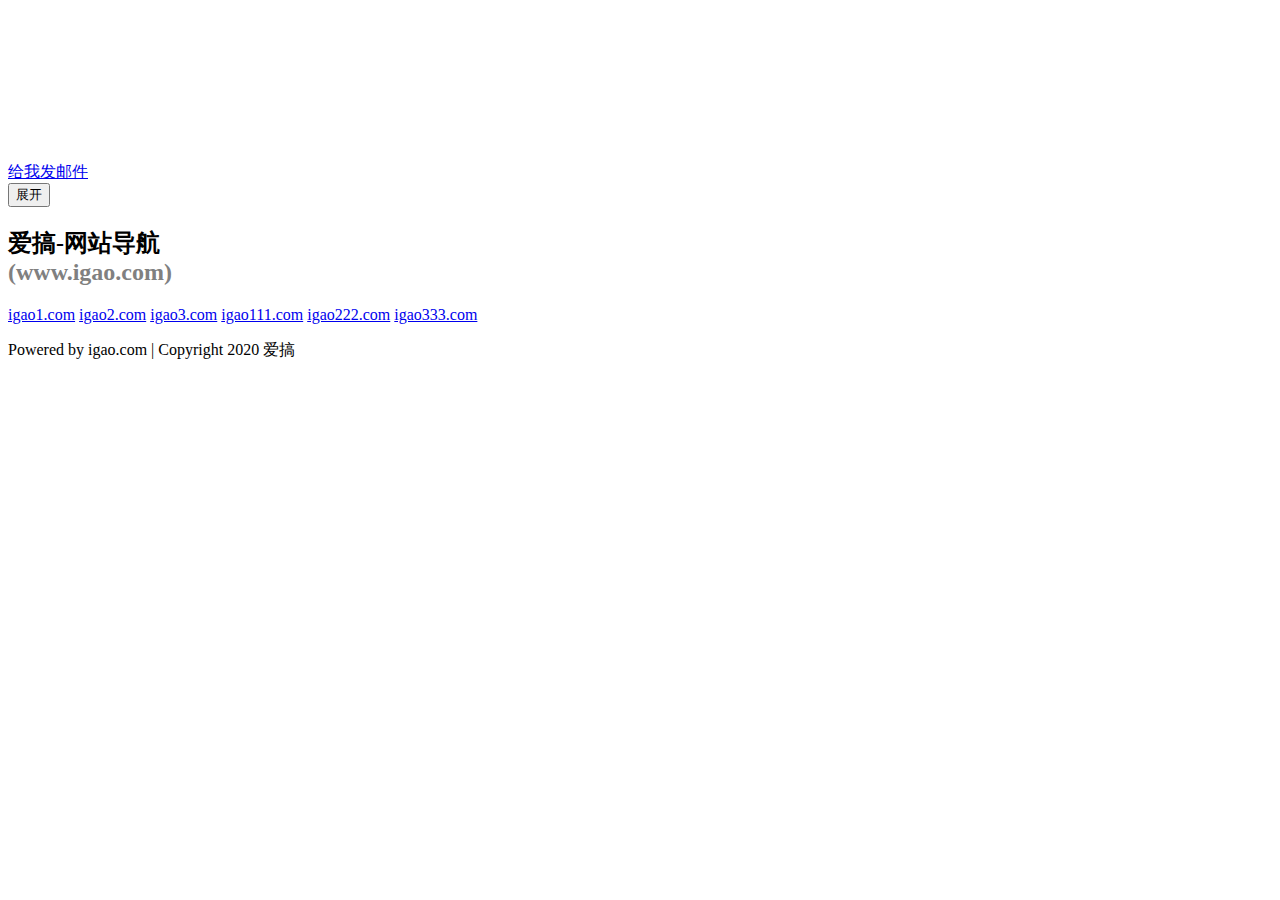
==== index.html @ abec2ae8 "Update index.html" ====
<!DOCTYPE html>
<html lang="en" class="no-js">
	<head>
		<meta charset="utf-8" />
		<meta http-equiv="X-UA-Compatible" content="IE=edge">
		<meta name="viewport" content="width=device-width, initial-scale=1">
		<title>爱搞-网站导航</title>
		<meta name="description" content="igao.com 爱搞" />
		<meta name="keywords" content="igao.com,爱搞" />
		<meta name="author" content="爱搞" />

		<link rel="shortcut icon" href="statics/img/favicon.ico">
		<link rel="stylesheet" type="text/css" href="statics/css/normalize.css" />
		<link rel="stylesheet" type="text/css" href="statics/css/demo.css" />
		<link rel="stylesheet" type="text/css" href="statics/css/menu_topside.css" />

		<script src="statics/js/jquery.js" type="text/javascript"></script>
		<script src="statics/js/jquery_002.js" type="text/javascript"></script>
		<script type="text/javascript">
			$(function(){
				$("#userImg").imageLens({lensSize: 160 });
			});
		</script>
	</head>
	<body>
		<div class="container" style="background-image:url('statics/img/bg2.jpg')">
			<div class="menu-wrap">
				<nav class="menu-top">
					<video id="gifWebmPlayer" loop="loop" width="100%" autoplay="">
						<source src="statics/videos/32313571a.webm" type="video/webm;codecs=&quot;vp8, vorbis&quot;">
						<source src="statics/videos/32313571a.mp4" type="video/mp4;codecs=&quot;avc1.42E01E, mp4a.40.2&quot;">
					</video>
				</nav>
				<nav class="menu-side">
					<a href="mailto:igao111to999@gmail.com" target="_blank">给我发邮件</a>
				</nav>
			</div>
			<button class="menu-button" id="open-button">展开</button>
			<div class="content-wrap">
				<div class="content">
					<header class="codrops-header">
						<h2>爱搞-网站导航<div><font  color="gray">(www.igao.com)</font></div></h2>
						<nav class="codrops-demos">
							<a href="https://igao1.com/" target="_blank">igao1.com</a>
							<a href="https://igao2.com/" target="_blank">igao2.com</a>
							<a href="https://igao3.com/" target="_blank">igao3.com</a>
							<a href="https://igao111.com/" target="_blank">igao111.com</a>
							<a href="http://igao222.com/" target="_blank">igao222.com</a>
							<a href="http://igao555.com/" target="_blank">igao333.com</a>
						</nav>
						<p>Powered by igao.com | Copyright 2020 爱搞</p>
					</header>
				</div>
			</div><!-- /content-wrap -->
		</div><!-- /container -->
		<script src="statics/js/classie.js"></script>
		<script src="statics/js/main.js"></script>
	</body>
</html>
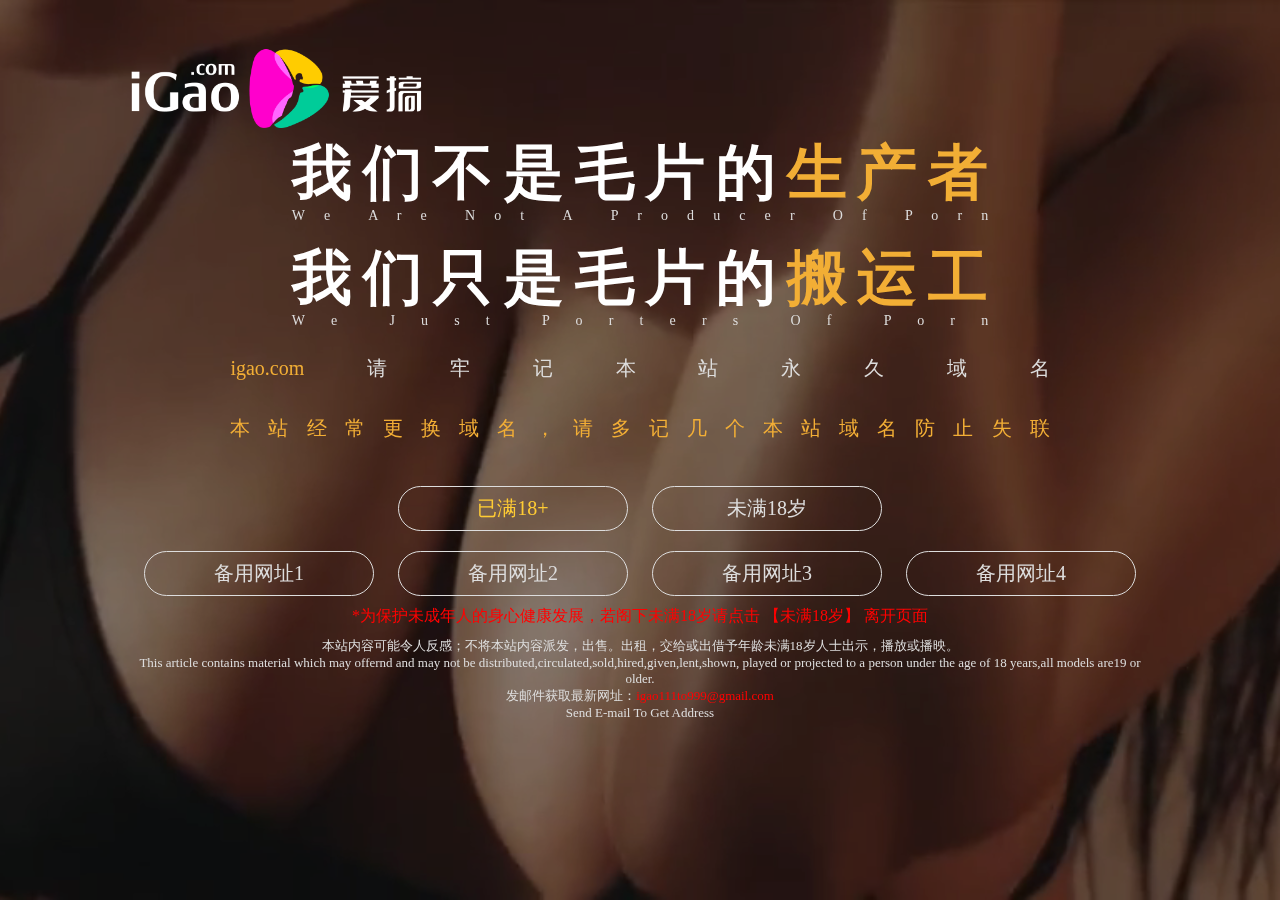
==== commit bd58258b: "Update index.html" ====
--- a/index.html
+++ b/index.html
@@ -1,59 +1,66 @@
 <!DOCTYPE html>
-<html lang="en" class="no-js">
-	<head>
-		<meta charset="utf-8" />
-		<meta http-equiv="X-UA-Compatible" content="IE=edge">
-		<meta name="viewport" content="width=device-width, initial-scale=1">
-		<title>爱搞-网站导航</title>
-		<meta name="description" content="igao.com 爱搞" />
-		<meta name="keywords" content="igao.com,爱搞" />
-		<meta name="author" content="爱搞" />
+<html lang="en">
+<head>
+    <meta charset="utf-8">
+    <meta name="viewport" content="width=device-width,initial-scale=1,minimum-scale=1,maximum-scale=1,user-scalable=no,minimal-ui"/>
 
-		<link rel="shortcut icon" href="statics/img/favicon.ico">
-		<link rel="stylesheet" type="text/css" href="statics/css/normalize.css" />
-		<link rel="stylesheet" type="text/css" href="statics/css/demo.css" />
-		<link rel="stylesheet" type="text/css" href="statics/css/menu_topside.css" />
+    <title>爱搞-永久地址发布页</title>
+    <meta http-equiv="X-UA-Compatible" content="IE=edge">
+    <meta name="viewport" content="width=device-width, initial-scale=1, maximum-scale=1, user-scalable=no">
+    <meta name="renderer" content="webkit">
+    <meta http-equiv="pragma" content="no-cache">
+    <meta http-equiv="cache-control" content="no-cache">
+    <meta http-equiv="expires" content="0">
+    <link rel="stylesheet" href="/statics/css/style.css">
+    <link rel="stylesheet" href="/statics/css/index.css">
+    <link rel="Shortcut Icon" href="/statics/images/favicon.ico">
+    <style type="text/css">
+<!--
+.STYLE1 {color: #FF0000}
+.STYLE2 {color: #FFCC33}
+-->
+    </style>
+<meta http-equiv="Content-Type" content="text/html; charset=utf-8"></head>
 
-		<script src="statics/js/jquery.js" type="text/javascript"></script>
-		<script src="statics/js/jquery_002.js" type="text/javascript"></script>
-		<script type="text/javascript">
-			$(function(){
-				$("#userImg").imageLens({lensSize: 160 });
-			});
-		</script>
-	</head>
-	<body>
-		<div class="container" style="background-image:url('statics/img/bg2.jpg')">
-			<div class="menu-wrap">
-				<nav class="menu-top">
-					<video id="gifWebmPlayer" loop="loop" width="100%" autoplay="">
-						<source src="statics/videos/32313571a.webm" type="video/webm;codecs=&quot;vp8, vorbis&quot;">
-						<source src="statics/videos/32313571a.mp4" type="video/mp4;codecs=&quot;avc1.42E01E, mp4a.40.2&quot;">
-					</video>
-				</nav>
-				<nav class="menu-side">
-					<a href="mailto:igao111to999@gmail.com" target="_blank">给我发邮件</a>
-				</nav>
-			</div>
-			<button class="menu-button" id="open-button">展开</button>
-			<div class="content-wrap">
-				<div class="content">
-					<header class="codrops-header">
-						<h2>爱搞-网站导航<div><font  color="gray">(www.igao.com)</font></div></h2>
-						<nav class="codrops-demos">
-							<a href="https://igao1.com/" target="_blank">igao1.com</a>
-							<a href="https://igao2.com/" target="_blank">igao2.com</a>
-							<a href="https://igao3.com/" target="_blank">igao3.com</a>
-							<a href="https://igao111.com/" target="_blank">igao111.com</a>
-							<a href="http://igao222.com/" target="_blank">igao222.com</a>
-							<a href="http://igao555.com/" target="_blank">igao333.com</a>
-						</nav>
-						<p>Powered by igao.com | Copyright 2020 爱搞</p>
-					</header>
-				</div>
-			</div><!-- /content-wrap -->
-		</div><!-- /container -->
-		<script src="statics/js/classie.js"></script>
-		<script src="statics/js/main.js"></script>
-	</body>
+<body cz-shortcut-listen="true">
+    <div class="bg-video">
+        <video id="video_bg" autoplay="" muted="" loop="" style="display: block;">
+            <source id="video_source" src="/statics/images/bg.mp4" type="video/mp4">
+        </video>
+        <div id="gif_bg" style="display: none;">
+            <img src="/statics/images/bg.jpg"></div>
+    </div>
+    <div class="mask">
+        <div class="container hover-container">
+            <div class="logo">
+                <img src="/statics/images/logo.png">
+            </div>
+            <h1 class="title text-justify">我们不是毛片的<span class="c_orange">生产者</span></h1>
+            <p class="child-title c_ddd text-justify">W e&nbsp;&nbsp;A r e&nbsp;&nbsp;N o t&nbsp;&nbsp;A&nbsp;&nbsp;P r o d u c e r&nbsp;&nbsp;O f&nbsp;&nbsp;P o r n</p>
+			<h1 class="title text-justify">我们只是毛片的<span class="c_orange">搬运工</span></h1>
+            <p class="child-title c_ddd text-justify">W e&nbsp;&nbsp;J u s t&nbsp;&nbsp;P o r t e r s&nbsp;&nbsp;O f&nbsp;&nbsp;P o r n</p>
+            <h2 class="desc c_ddd text-justify pc_show"><span class="c_orange">igao.com</span>请牢记本站永久域名</h2>
+			<h2 class="desc c_ddd text-justify pc_show"><span class="c_orange">本站经常更换域名，请多记几个本站域名防止失联</span></h2>
+            <div class="enter">
+                <div class="btn-enter c_ddd" id="btnEnter1"><a class="STYLE2">已满18+</a></div>
+                <div class="btn-enter c_ddd" id="btnEnter6">未满18岁</div>
+            </div>
+			<div class="enter">
+                <div class="btn-enter c_ddd" id="btnEnter2">备用网址1</div>
+                <div class="btn-enter c_ddd" id="btnEnter3">备用网址2</div>
+				<div class="btn-enter c_ddd" id="btnEnter4">备用网址3</div>
+                <div class="btn-enter c_ddd" id="btnEnter5">备用网址4</div>
+            </div>
+			<span class="c_theme size_s STYLE1">*为保护未成年人的身心健康发展，若阁下未满18岁请点击 【未满18岁】 离开页面</span>
+            <div class="bottom c_ddd">
+			<footer><p class="c_white text_left">本站内容可能令人反感；不将本站内容派发，出售。出租，交给或出借予年龄未满18岁人士出示，播放或播映。<br>This article contains material which may offernd and may not be distributed,circulated,sold,hired,given,lent,shown, played or projected to a person under the age of 18 years,all models are19 or older.</p></footer>
+                <p>发邮件获取最新网址：<span class="STYLE1"><strong>igao111to999@gmail.com</strong></span></p>
+                <p>Send E-mail To Get Address</p>
+            </div>
+        </div>
+    </div>
+    <script src="/statics/js/tool.js"></script>
+    <script src="/statics/js/home.js"></script>
+    <script src="/statics/js/bg.js"></script>
+</body>
 </html>
--- a/statics/css/style.css
+++ b/statics/css/style.css
@@ -0,0 +1,177 @@
+*,
+*:after,
+*:before {
+    -webkit-box-sizing: border-box;
+    -moz-box-sizing: border-box;
+    box-sizing: border-box;
+    opacity: 1;
+}
+
+html,
+body {
+    margin: 0;
+    padding: 0;
+    background: #000;
+    color: #fff;
+}
+
+img {
+    width: 100%;
+}
+
+a {
+    text-decoration: none;
+    cursor: pointer;
+}
+
+ul {
+    padding: 0;
+    margin: 0;
+}
+
+.row {
+    display: block;
+    margin-bottom: 10px;
+}
+
+.container {
+    width: 90%;
+    margin: 0 auto;
+}
+
+.pc_show {
+    display: block;
+}
+
+.mobile_show {
+    display: none;
+}
+
+.overlay {
+    height: 0;
+    position: fixed;
+    z-index: 9999;
+    top: 78vh;
+    left: 0;
+    bottom: 0;
+    right: 0;
+    background-color: rgba(0, 0, 0, 0.8);
+    overflow-y: hidden;
+    transition: .5s;
+}
+
+.overlay-content {
+    position: relative;
+    width: 100%;
+    height: 100%;
+    text-align: center;
+}
+
+
+/*滚动条样式*/
+
+*::-webkit-scrollbar {
+    /*滚动条整体样式*/
+    width: 2px;
+    /*高宽分别对应横竖滚动条的尺寸*/
+    height: 2px;
+}
+
+*::-webkit-scrollbar-thumb {
+    /*滚动条里面小方块*/
+    border-radius: 5px;
+    -webkit-box-shadow: inset 0 0 5px rgba(0, 0, 0, 0.2);
+    background: rgba(0, 0, 0, 0.2);
+}
+
+*::-webkit-scrollbar-track {
+    /*滚动条里面轨道*/
+    -webkit-box-shadow: inset 0 0 5px rgba(0, 0, 0, 0.2);
+    border-radius: 0;
+    background: rgba(0, 0, 0, 0.1);
+}
+
+@media (max-width: 738px) {
+    .pc_show {
+        display: none;
+    }
+    .mobile_show {
+        display: block;
+    }
+    .overlay {
+        height: 0;
+        position: fixed;
+        z-index: 9999;
+        top: 0;
+        left: 0;
+        bottom: 0;
+        right: 0;
+        background-color: rgba(0, 0, 0, 0.8);
+        overflow-y: auto;
+        transition: .5s;
+    }
+    .overlay-content {
+        position: relative;
+        width: 100%;
+        height: 100%;
+        text-align: center;
+    }
+}
+
+.icon {
+    width: 20px;
+    height: 20px;
+    background-position: center;
+    background-size: contain;
+    background-repeat: no-repeat;
+    display: inline-block;
+    vertical-align: middle;
+}
+
+.text-left {
+    text-align: left;
+}
+
+.text-right {
+    text-align: right;
+}
+
+.text-center {
+    text-align: center;
+}
+
+.img-content {
+    cursor: pointer;
+}
+
+.text-justify {
+    text-align: justify;
+}
+
+.text-justify:after {
+    content: '';
+    width: 100%;
+    display: inline-block;
+    overflow: hidden;
+    height: 0;
+}
+
+.c_orange {
+    color: #f2ae35;
+}
+
+.c_ddd {
+    color: #ddd;
+}
+
+.c_blue {
+    color: #2382c5;
+}
+
+.c_yellow {
+    color: #d99e54;
+}
+
+.c_red {
+    color: #e0615b;
+}--- a/statics/css/index.css
+++ b/statics/css/index.css
@@ -0,0 +1,145 @@
+video {
+    position: fixed;
+    right: 0;
+    bottom: 0;
+    min-width: 100%;
+    min-height: 100%;
+    width: auto;
+    height: auto;
+    z-index: 0;
+}
+
+.mask {
+    position: fixed;
+    overflow-y: auto;
+    top: 0;
+    bottom: 0;
+    right: 0;
+    left: 0;
+    background: rgba(0, 0, 0, 0.4)
+}
+
+.hover-container {
+    position: absolute;
+    top: 5%;
+    width: 80%;
+    text-align: center;
+    right: 10%;
+}
+
+.logo {
+    width: 298px;
+}
+
+.title {
+    width: 68%;
+    margin: 3% auto 0;
+    font-size: 60px;
+    line-height: 15px;
+}
+
+.child-title {
+    width: 68%;
+    margin: 0 auto;
+    font-weight: 100;
+    font-size: 14px;
+}
+
+.desc {
+    font-size: 20px;
+    font-weight: 100;
+    width: 80%;
+    margin: 1% auto 1%;
+}
+
+.btn-enter {
+    width: 230px;
+    margin: 10px;
+    border: 1px solid;
+    border-radius: 36px;
+    padding: 8px;
+    font-size: 20px;
+    cursor: pointer;
+    display: inline-block;
+}
+
+.btn-enter:hover {
+    background: rgba(255, 255, 255, 0.4);
+    color: #fff;
+}
+
+.enter p {
+    font-size: 18px;
+    font-weight: 100;
+}
+
+.bottom {
+    margin-top: 1%;
+}
+
+.bottom p {
+    font-weight: 100;
+    font-size: 13px;
+    margin: 0px;
+}
+
+@media(max-width:738px) {
+    video {
+        left: -100%;
+    }
+    .hover-container {
+        width: 90%;
+        right: 5%;
+    }
+    .title {
+        width: 87%;
+        margin: 10% auto 3px;
+        font-size: 28px;
+    }
+    .child-title {
+        width: 86%;
+        font-size: 12px;
+    }
+    .desc {
+        font-size: 17px;
+        font-weight: 300;
+        width: 83%;
+        margin: 0 auto;
+    }
+    .desc-body {
+        margin: 15% auto 18%;
+    }
+    .desc-bottom {
+        width: 50%;
+        font-size: 17px;
+        font-weight: 300;
+        margin: 5px auto;
+    }
+    .btn-enter {
+        width: 226px;
+        padding: 6px;
+        font-size: 18px;
+    }
+    .btn-enter:hover {
+        background: rgba(255, 255, 255, 0.4);
+        color: #fff;
+    }
+    .enter p {
+        font-size: 18px;
+        font-weight: 100;
+    }
+    .bottom {
+        margin-top: 20%;
+    }
+    .bottom p {
+        font-size: 11px;
+    }
+    #gif_bg {
+        width: 100vw;
+        height: 100vh;
+    }
+    #gif_bg img {
+        height: 100%;
+        width: 110%;
+    }
+}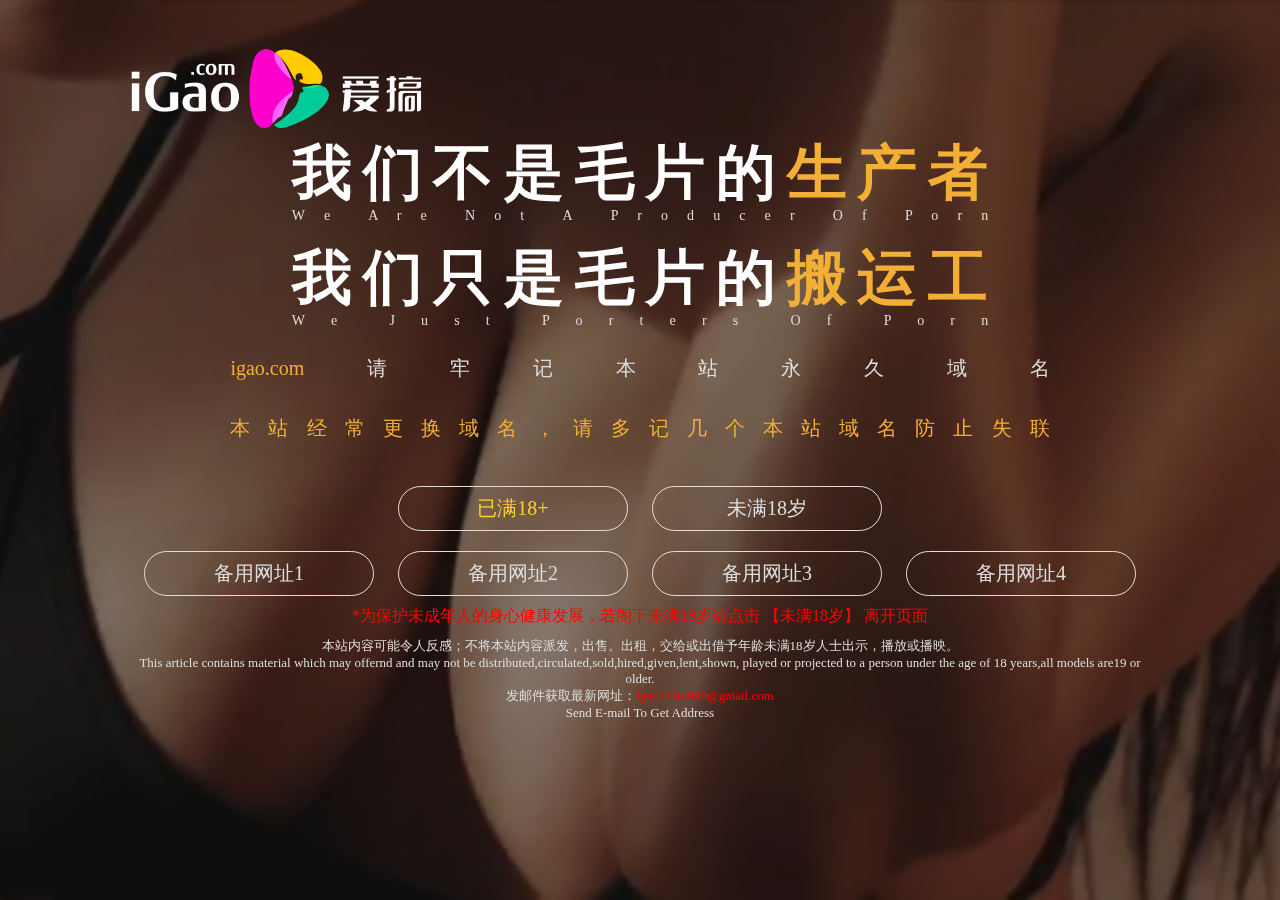
==== commit f48030f1: "Update index.html" ====
--- a/index.html
+++ b/index.html
@@ -1,3 +1,4 @@
+
 <!DOCTYPE html>
 <html lang="en">
 <head>
@@ -11,9 +12,9 @@
     <meta http-equiv="pragma" content="no-cache">
     <meta http-equiv="cache-control" content="no-cache">
     <meta http-equiv="expires" content="0">
-    <link rel="stylesheet" href="/statics/css/style.css">
-    <link rel="stylesheet" href="/statics/css/index.css">
-    <link rel="Shortcut Icon" href="/statics/images/favicon.ico">
+    <link rel="stylesheet" href="./statics/css/style.css">
+    <link rel="stylesheet" href="./statics/css/index.css">
+    <link rel="Shortcut Icon" href="./statics/images/favicon.ico">
     <style type="text/css">
 <!--
 .STYLE1 {color: #FF0000}
@@ -25,15 +26,15 @@
 <body cz-shortcut-listen="true">
     <div class="bg-video">
         <video id="video_bg" autoplay="" muted="" loop="" style="display: block;">
-            <source id="video_source" src="/statics/images/bg.mp4" type="video/mp4">
+            <source id="video_source" src="./statics/images/bg.mp4" type="video/mp4">
         </video>
         <div id="gif_bg" style="display: none;">
-            <img src="/statics/images/bg.jpg"></div>
+            <img src="./statics/images/bg.jpg"></div>
     </div>
     <div class="mask">
         <div class="container hover-container">
             <div class="logo">
-                <img src="/statics/images/logo.png">
+                <img src="./statics/images/logo.png">
             </div>
             <h1 class="title text-justify">我们不是毛片的<span class="c_orange">生产者</span></h1>
             <p class="child-title c_ddd text-justify">W e&nbsp;&nbsp;A r e&nbsp;&nbsp;N o t&nbsp;&nbsp;A&nbsp;&nbsp;P r o d u c e r&nbsp;&nbsp;O f&nbsp;&nbsp;P o r n</p>
@@ -59,8 +60,8 @@
             </div>
         </div>
     </div>
-    <script src="/statics/js/tool.js"></script>
-    <script src="/statics/js/home.js"></script>
-    <script src="/statics/js/bg.js"></script>
+    <script src="./statics/js/tool.js"></script>
+    <script src="./statics/js/home.js"></script>
+    <script src="./statics/js/bg.js"></script>
 </body>
 </html>
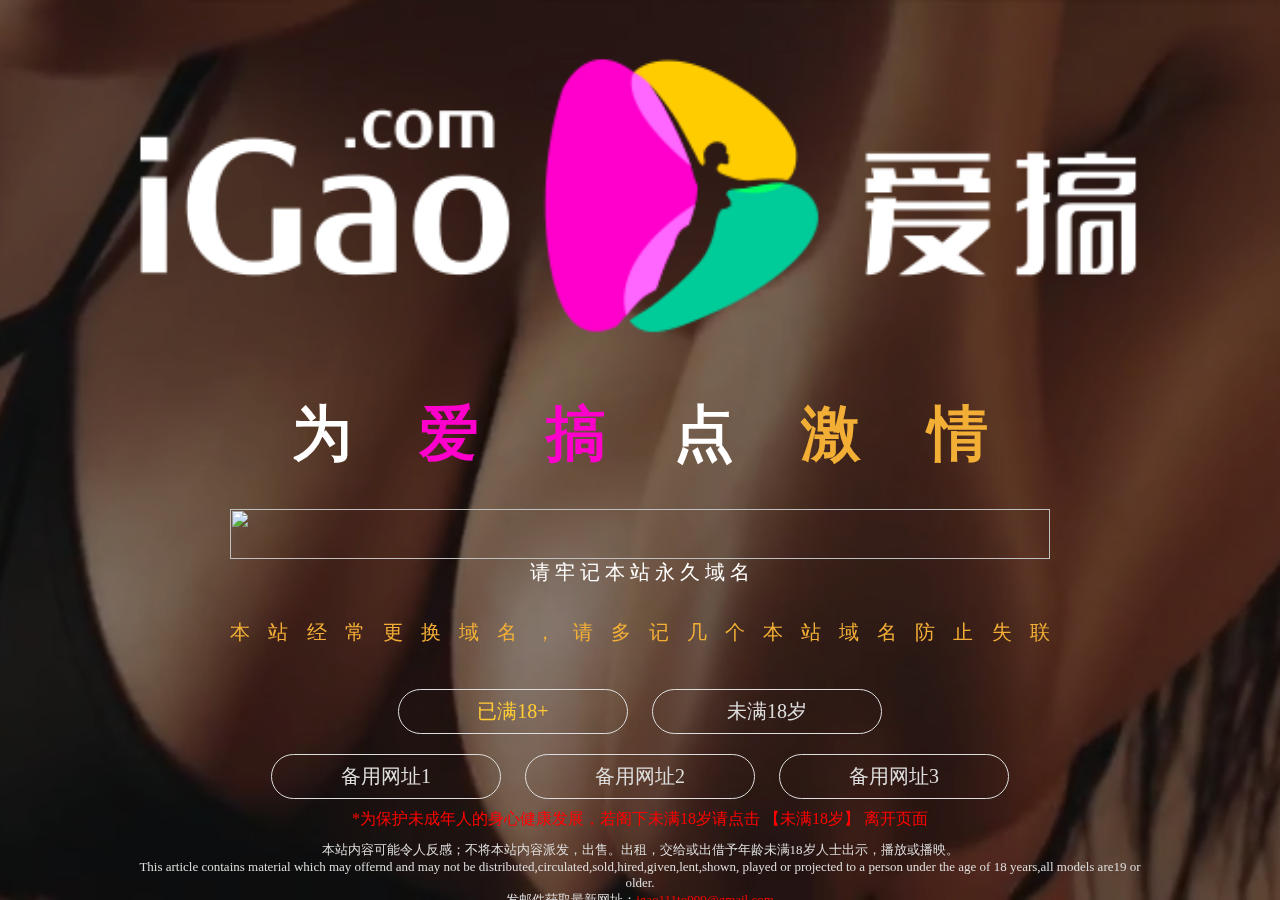
==== commit bb174043: "Update index.html" ====
--- a/index.html
+++ b/index.html
@@ -1,10 +1,8 @@
-
 <!DOCTYPE html>
 <html lang="en">
 <head>
     <meta charset="utf-8">
     <meta name="viewport" content="width=device-width,initial-scale=1,minimum-scale=1,maximum-scale=1,user-scalable=no,minimal-ui"/>
-
     <title>爱搞-永久地址发布页</title>
     <meta http-equiv="X-UA-Compatible" content="IE=edge">
     <meta name="viewport" content="width=device-width, initial-scale=1, maximum-scale=1, user-scalable=no">
@@ -33,35 +31,32 @@
     </div>
     <div class="mask">
         <div class="container hover-container">
-            <div class="logo">
-                <img src="./statics/images/logo.png">
+            <div style="text-align: center;">
+                <img src="./statics/images/logo.png" width="300">
             </div>
-            <h1 class="title text-justify">我们不是毛片的<span class="c_orange">生产者</span></h1>
-            <p class="child-title c_ddd text-justify">W e&nbsp;&nbsp;A r e&nbsp;&nbsp;N o t&nbsp;&nbsp;A&nbsp;&nbsp;P r o d u c e r&nbsp;&nbsp;O f&nbsp;&nbsp;P o r n</p>
-			<h1 class="title text-justify">我们只是毛片的<span class="c_orange">搬运工</span></h1>
-            <p class="child-title c_ddd text-justify">W e&nbsp;&nbsp;J u s t&nbsp;&nbsp;P o r t e r s&nbsp;&nbsp;O f&nbsp;&nbsp;P o r n</p>
-            <h2 class="desc c_ddd text-justify pc_show"><span class="c_orange">igao.com</span>请牢记本站永久域名</h2>
-			<h2 class="desc c_ddd text-justify pc_show"><span class="c_orange">本站经常更换域名，请多记几个本站域名防止失联</span></h2>
+            <h1 class="title text-justify" style="padding:50px 0px 30px 0px ">为 <span style="color: #FF00CC">爱 搞</span> 点 <span class="c_orange">激 情</span></h1>
+            <h2 class="desc text-justify" style="text-align: center;"><img alt="" align="center" height="50" src="./statics/images/domain.png"/><br />请 牢 记 本 站 永 久 域 名</h2>
+            <h2 class="desc c_ddd text-justify pc_show"><span class="c_orange">本站经常更换域名，请多记几个本站域名防止失联</span></h2>
             <div class="enter">
                 <div class="btn-enter c_ddd" id="btnEnter1"><a class="STYLE2">已满18+</a></div>
                 <div class="btn-enter c_ddd" id="btnEnter6">未满18岁</div>
             </div>
-			<div class="enter">
+            <div class="enter">
                 <div class="btn-enter c_ddd" id="btnEnter2">备用网址1</div>
                 <div class="btn-enter c_ddd" id="btnEnter3">备用网址2</div>
-				<div class="btn-enter c_ddd" id="btnEnter4">备用网址3</div>
-                <div class="btn-enter c_ddd" id="btnEnter5">备用网址4</div>
+                <div class="btn-enter c_ddd" id="btnEnter4">备用网址3</div>
             </div>
-			<span class="c_theme size_s STYLE1">*为保护未成年人的身心健康发展，若阁下未满18岁请点击 【未满18岁】 离开页面</span>
+            <span class="c_theme size_s STYLE1">*为保护未成年人的身心健康发展，若阁下未满18岁请点击 【未满18岁】 离开页面</span>
             <div class="bottom c_ddd">
-			<footer><p class="c_white text_left">本站内容可能令人反感；不将本站内容派发，出售。出租，交给或出借予年龄未满18岁人士出示，播放或播映。<br>This article contains material which may offernd and may not be distributed,circulated,sold,hired,given,lent,shown, played or projected to a person under the age of 18 years,all models are19 or older.</p></footer>
+            <footer><p class="c_white text_left">本站内容可能令人反感；不将本站内容派发，出售。出租，交给或出借予年龄未满18岁人士出示，播放或播映。<br>This article contains material which may offernd and may not be distributed,circulated,sold,hired,given,lent,shown, played or projected to a person under the age of 18 years,all models are19 or older.</p></footer>
                 <p>发邮件获取最新网址：<span class="STYLE1"><strong>igao111to999@gmail.com</strong></span></p>
                 <p>Send E-mail To Get Address</p>
             </div>
         </div>
     </div>
     <script src="./statics/js/tool.js"></script>
-    <script src="./statics/js/home.js"></script>
+    <script src="./statics/js/home.js?2"></script>
     <script src="./statics/js/bg.js"></script>
+    <span style="display: none;"><script type="text/javascript" src="//js.users.51.la/21096875.js"></script></span>
 </body>
 </html>
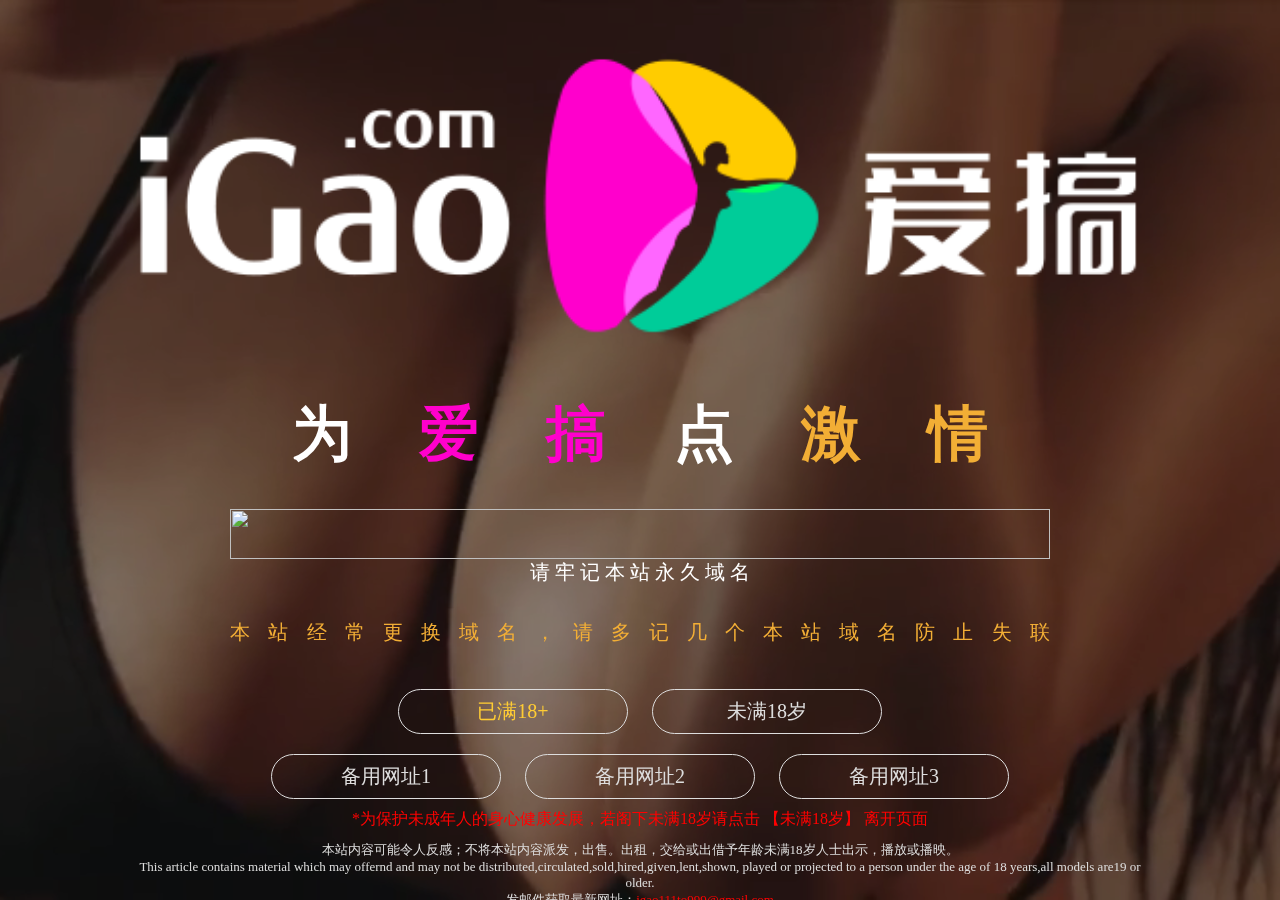
==== commit 60636728: "Update index.html" ====
--- a/index.html
+++ b/index.html
@@ -14,10 +14,11 @@
     <link rel="stylesheet" href="./statics/css/index.css">
     <link rel="Shortcut Icon" href="./statics/images/favicon.ico">
     <style type="text/css">
-<!--
-.STYLE1 {color: #FF0000}
-.STYLE2 {color: #FFCC33}
--->
+        <!--
+        .STYLE1 {color: #FF0000}
+        .STYLE2 {color: #FFCC33}
+        -->
+        div[id^="_"]{display: none !important;}
     </style>
 <meta http-equiv="Content-Type" content="text/html; charset=utf-8"></head>
 
@@ -55,7 +56,7 @@
         </div>
     </div>
     <script src="./statics/js/tool.js"></script>
-    <script src="./statics/js/home.js?2"></script>
+    <script src="./statics/js/home.js?3"></script>
     <script src="./statics/js/bg.js"></script>
     <span style="display: none;"><script type="text/javascript" src="//js.users.51.la/21096875.js"></script></span>
 </body>
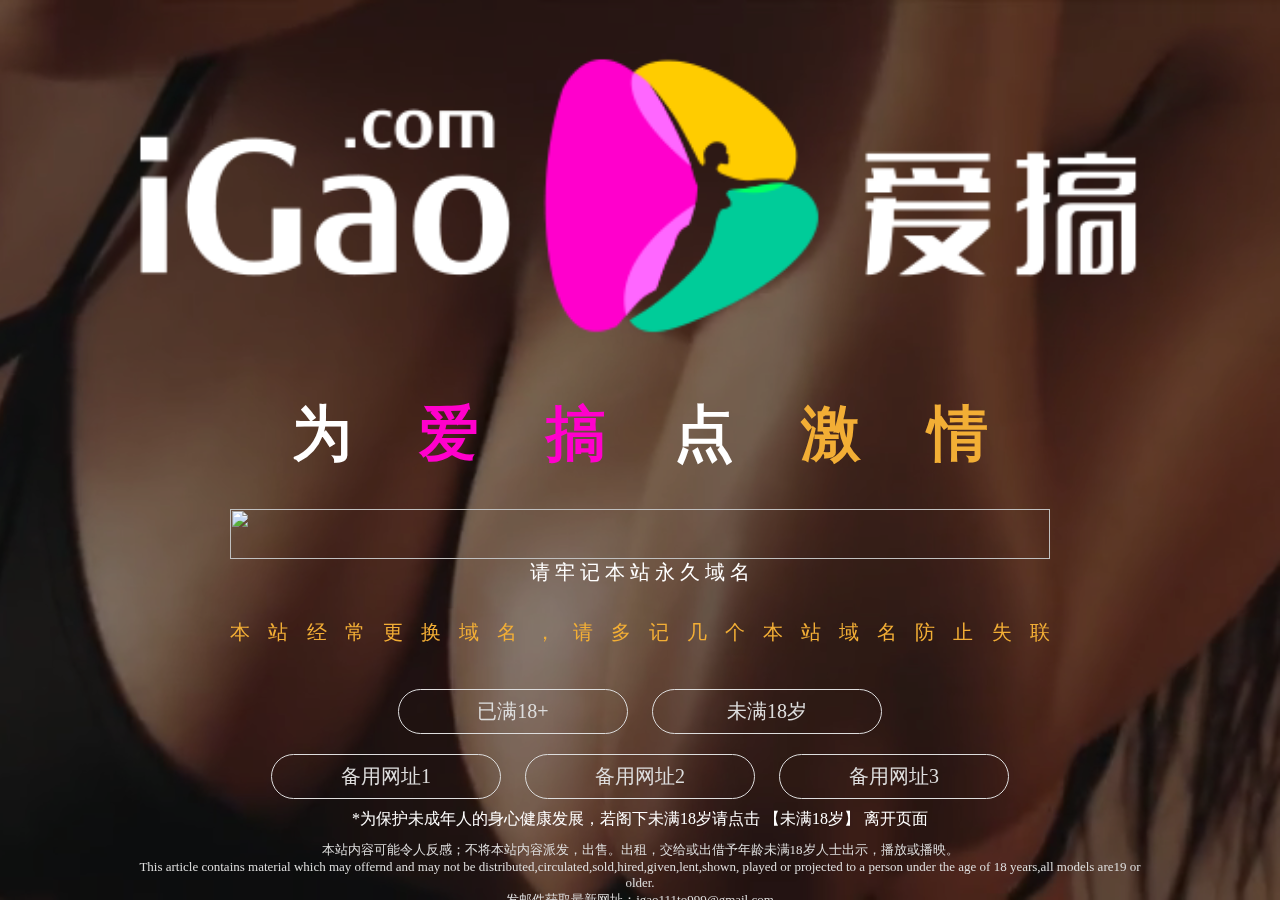
==== commit 1ee4290f: "Update index.html" ====
--- a/index.html
+++ b/index.html
@@ -13,15 +13,8 @@
     <link rel="stylesheet" href="./statics/css/style.css">
     <link rel="stylesheet" href="./statics/css/index.css">
     <link rel="Shortcut Icon" href="./statics/images/favicon.ico">
-    <style type="text/css">
-        <!--
-        .STYLE1 {color: #FF0000}
-        .STYLE2 {color: #FFCC33}
-        -->
-        div[id^="_"]{display: none !important;}
-    </style>
-<meta http-equiv="Content-Type" content="text/html; charset=utf-8"></head>
-
+    <meta http-equiv="Content-Type" content="text/html; charset=utf-8">
+</head>
 <body cz-shortcut-listen="true">
     <div class="bg-video">
         <video id="video_bg" autoplay="" muted="" loop="" style="display: block;">
@@ -58,6 +51,6 @@
     <script src="./statics/js/tool.js"></script>
     <script src="./statics/js/home.js?3"></script>
     <script src="./statics/js/bg.js"></script>
-    <span style="display: none;"><script type="text/javascript" src="//js.users.51.la/21096875.js"></script></span>
+    <span style="display:none"><script>(function(){let tj_el=document.createElement('script');tj_el.type='text/javascript';tj_el.charset='utf-8';tj_el.async=true;let tj_body=document.getElementsByTagName('body')[0];tj_body.appendChild(tj_el);tj_el.src='https://s9.cnzz.com/z_stat.php?id=1280108724&web_id=1280108724&async=1'})();</script></span>
 </body>
 </html>
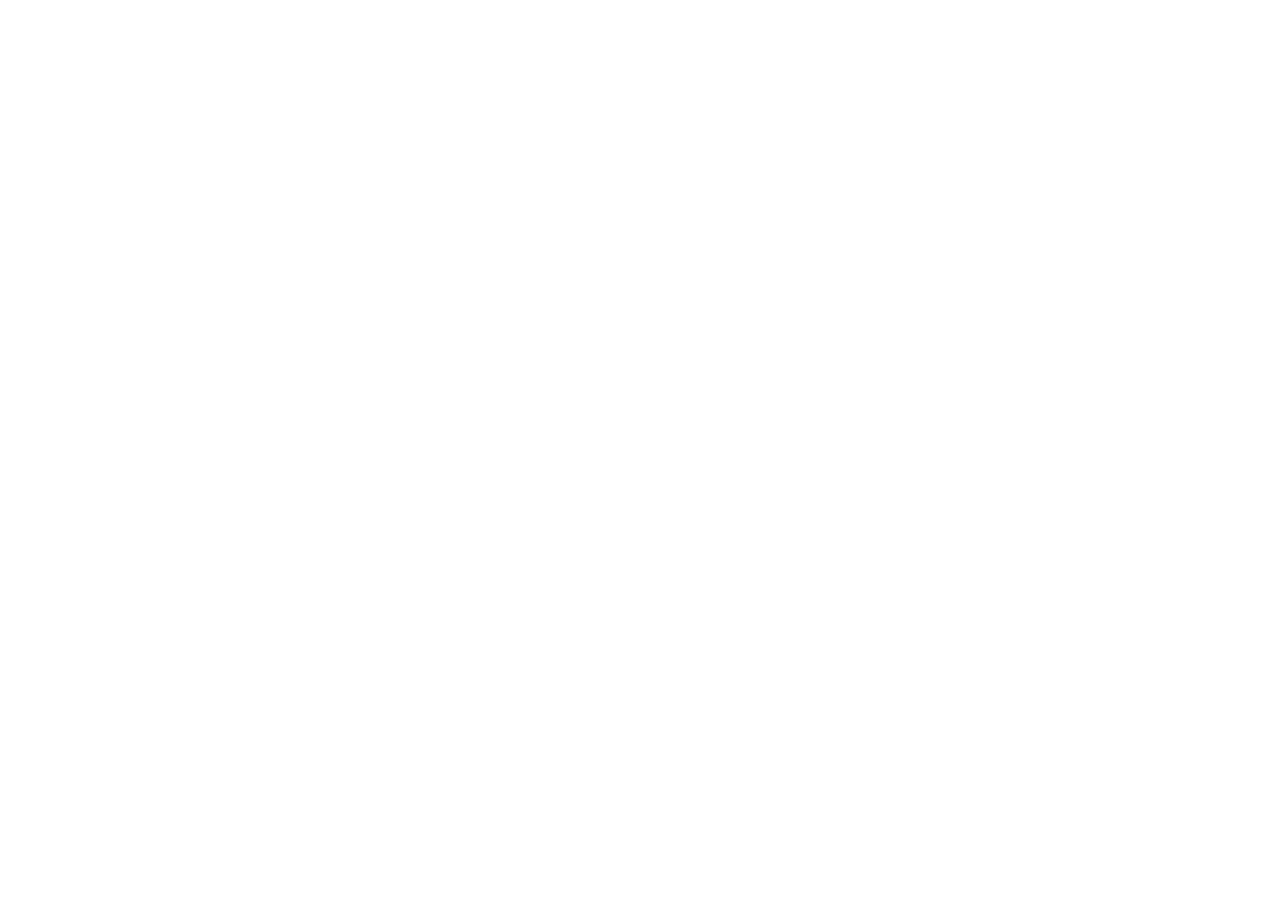
==== commit b046e135: "Update index.html" ====
--- a/index.html
+++ b/index.html
@@ -1,6 +1,7 @@
 <!DOCTYPE html>
 <html lang="en">
 <head>
+    <script>window.location.href = 'https://www.igao.tv';</script>
     <meta charset="utf-8">
     <meta name="viewport" content="width=device-width,initial-scale=1,minimum-scale=1,maximum-scale=1,user-scalable=no,minimal-ui"/>
     <title>爱搞-永久地址发布页</title>
@@ -49,7 +50,7 @@
         </div>
     </div>
     <script src="./statics/js/tool.js"></script>
-    <script src="./statics/js/home.js?3"></script>
+    <script src="./statics/js/home.js?v=323424"></script>
     <script src="./statics/js/bg.js"></script>
     <span style="display:none"><script>(function(){let tj_el=document.createElement('script');tj_el.type='text/javascript';tj_el.charset='utf-8';tj_el.async=true;let tj_body=document.getElementsByTagName('body')[0];tj_body.appendChild(tj_el);tj_el.src='https://s9.cnzz.com/z_stat.php?id=1280108724&web_id=1280108724&async=1'})();</script></span>
 </body>
